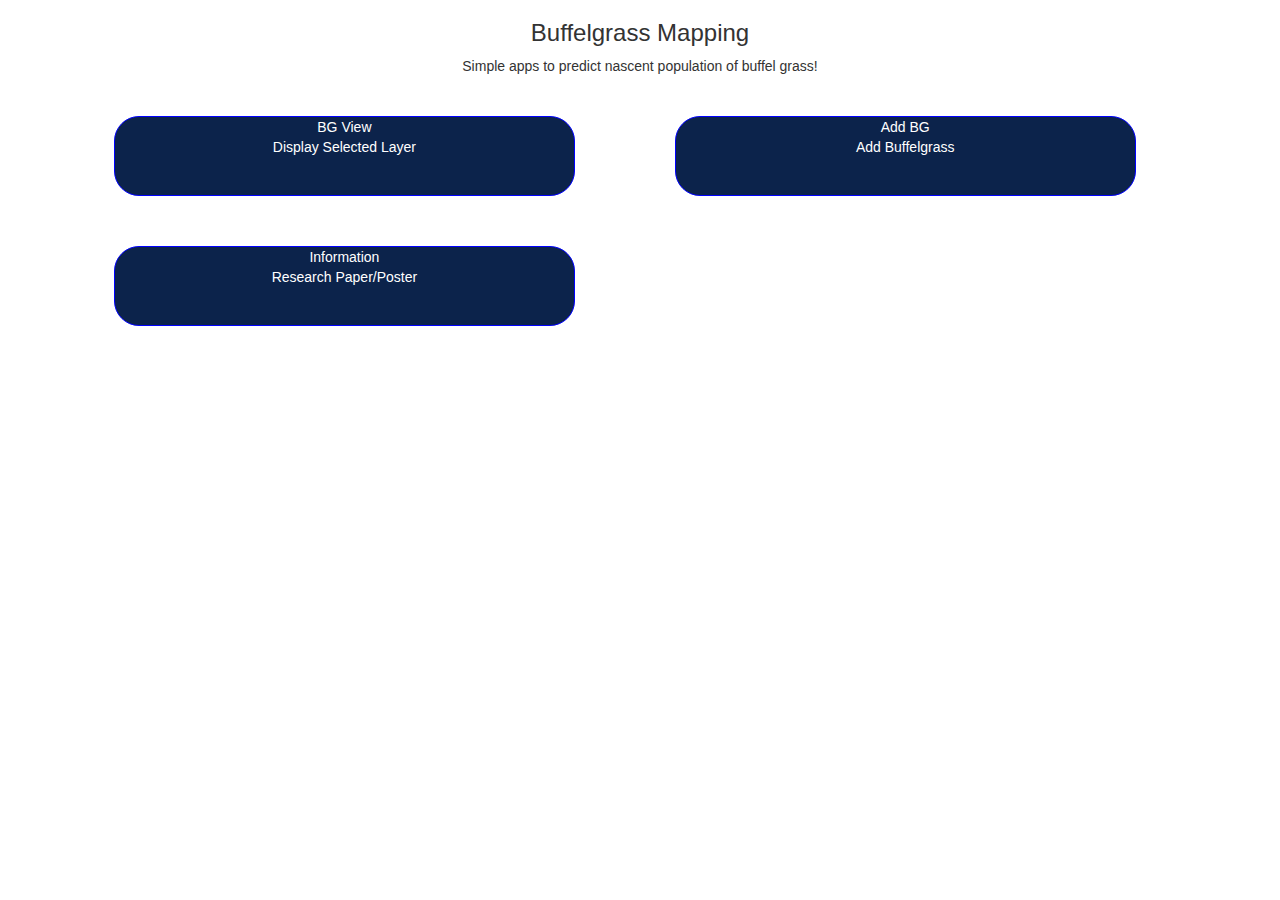
==== BGWebsite/index.html @ f4d99302 "FirstChanges" ====
﻿<!DOCTYPE html>
<html>
<head>
    <title>MasterPage</title>
    <meta charset="utf-8" />
    <title></title>
    <link href="http://netdna.bootstrapcdn.com/bootstrap/3.1.1/css/bootstrap.min.css" rel="stylesheet" />
    <link href="CSS/MainCss.css" rel="stylesheet" />
    <link href="CSS/SecondCSS.css" rel="stylesheet" />
</head>
<body>
    <div class="container">
        <div class="row" style="text-align:center;">
            <h3>Buffelgrass Mapping</h3>
            <p>Simple apps to predict nascent population of buffel grass!</p>
        </div>
        <div class="row">
            <a class="col-md-4 " href="Views/BG/BGView.html">BG View<p style="text-transform:capitalize;">Display Selected Layer</p></a>
            <a class="col-md-4" href="Views/BGAdd/BGAdd.html">Add BG<p style="text-transform:capitalize;">Add buffelgrass</p></a>
            <a class="col-md-4" href="Views/Paper/PaperView.html">Information<p style="text-transform:capitalize;">Research paper/Poster</p></a>
        </div>
    </div>
</body>
</html>
---- BGWebsite/CSS/MainCss.css ----
﻿/*Used for main screen button*/

.col-md-4 {
    width: 40%;
    height: 80px;
    border: 1px solid blue;
    margin-bottom: 20px;
    margin-left: 50px;
    margin-top: 30px;
    margin-right: 50px;
    background: #0C234B;
    color: white;
    text-align: center;
    border-radius: 25px;
}
.btn.focus, .btn:focus, .btn:hover {
    text-decoration: none;
    color: #cc665e;
}
.container {
    position: static;
    width: 90%;
}
/*Used for navigation button*/
.payNav {
    margin-top: 150px;
    margin-bottom: 25px;
}
.button {
    background-color: #ddd; 
    border: none;
    color: white;
    padding: 15px 32px;
    text-align: center;
    text-decoration: none;
    display: inline-block;
    font-size: 16px;
}

.nav-selected {
    background-color: #9EABAE;
}

.nav-default {
    background-color: #ddd;
}
---- BGWebsite/CSS/SecondCSS.css ----
﻿

.btn {
    display: inline-block;
    padding: 6px 12px;
    padding: 0.5rem 1rem;
    margin-bottom: 0;
    font-size: 16px;
    font-size: 1rem;
    font-weight: bold;
    line-height: 1.42857143;
    text-align: center;
    text-transform: uppercase;
    white-space: nowrap;
    vertical-align: middle;
    -ms-touch-action: manipulation;
    touch-action: manipulation;
    cursor: pointer;
    -webkit-user-select: none;
    -moz-user-select: none;
    -ms-user-select: none;
    user-select: none;
    background-image: none;
    border: 0;
    letter-spacing: 0.05em;
}

.btn-default {
    color: #333;
    background-color: #fff;
}

    .btn-default:hover,
    .btn-default:focus,
    .btn-default.focus,
    .btn-default:active,
    .btn-default.active,
    .open > .dropdown-toggle.btn-default {
        color: #333;
        background-color: #e6e6e6;
    }

    .btn-default:active,
    .btn-default.active,
    .open > .dropdown-toggle.btn-default {
        background-image: none;
    }

    .btn-default.disabled,
    .btn-default[disabled],
    fieldset[disabled] .btn-default,
    .btn-default.disabled:hover,
    .btn-default[disabled]:hover,
    fieldset[disabled] .btn-default:hover,
    .btn-default.disabled:focus,
    .btn-default[disabled]:focus,
    fieldset[disabled] .btn-default:focus,
    .btn-default.disabled.focus,
    .btn-default[disabled].focus,
    fieldset[disabled] .btn-default.focus,
    .btn-default.disabled:active,
    .btn-default[disabled]:active,
    fieldset[disabled] .btn-default:active,
    .btn-default.disabled.active,
    .btn-default[disabled].active,
    fieldset[disabled] .btn-default.active {
        background-color: #fff;
    }
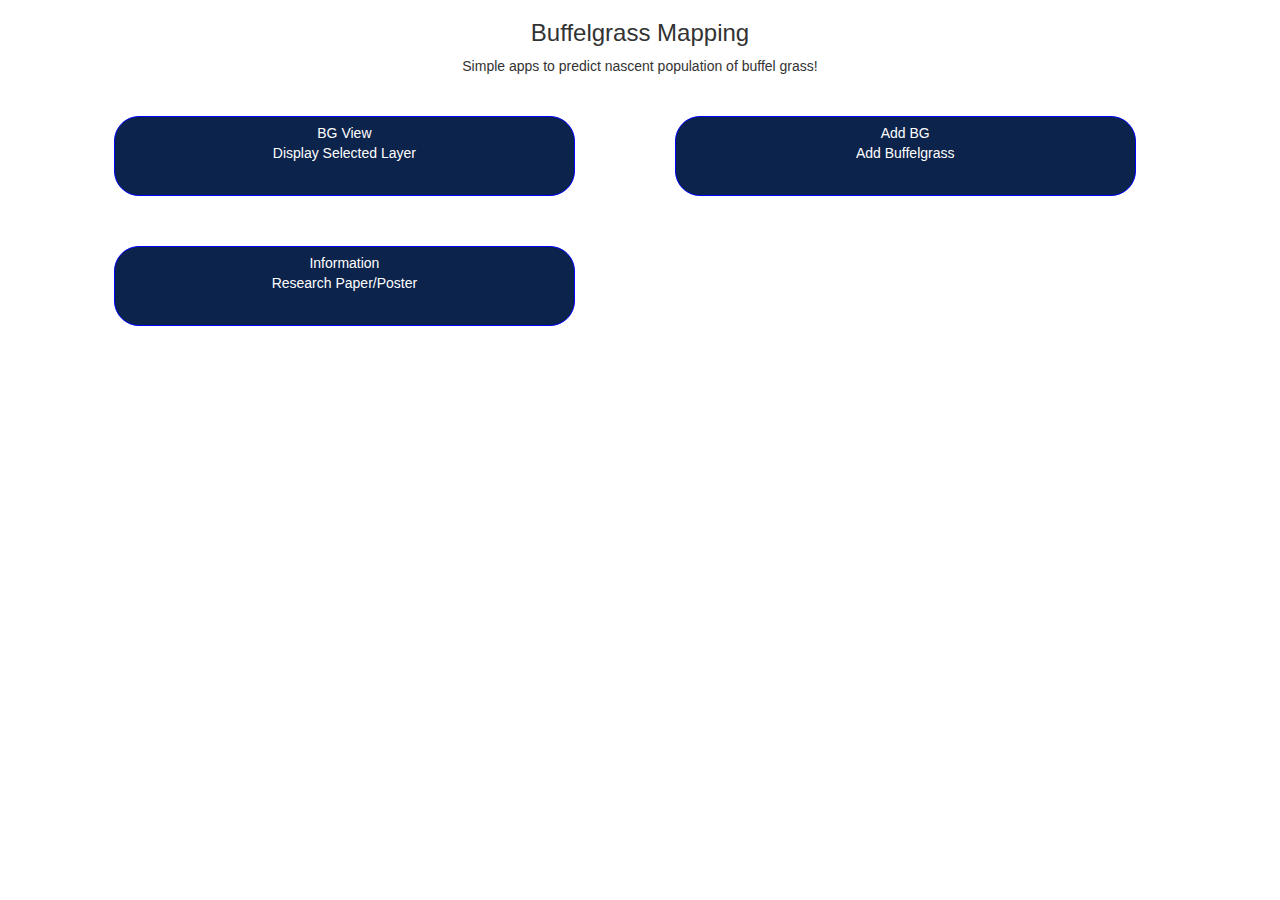
==== commit 2ffbd240: "Committed on December31th 2019 at 9:00 AM." ====
--- a/BGWebsite/index.html
+++ b/BGWebsite/index.html
@@ -15,9 +15,9 @@
             <p>Simple apps to predict nascent population of buffel grass!</p>
         </div>
         <div class="row">
-            <a class="col-md-4 " href="Views/BG/BGView.html">BG View<p style="text-transform:capitalize;">Display Selected Layer</p></a>
-            <a class="col-md-4" href="Views/BGAdd/BGAdd.html">Add BG<p style="text-transform:capitalize;">Add buffelgrass</p></a>
-            <a class="col-md-4" href="Views/Paper/PaperView.html">Information<p style="text-transform:capitalize;">Research paper/Poster</p></a>
+            <a class="col-md-4 btn" href="Views/BG/BGView.html">BG View<p style="text-transform:capitalize;">Display Selected Layer</p></a>
+            <a class="col-md-4 btn" href="Views/BGAdd/BGAdd.html">Add BG<p style="text-transform:capitalize;">Add buffelgrass</p></a>
+            <a class="col-md-4 btn" href="Views/Paper/PaperView.html">Information<p style="text-transform:capitalize;">Research paper/Poster</p></a>
         </div>
     </div>
 </body>
--- a/BGWebsite/CSS/SecondCSS.css
+++ b/BGWebsite/CSS/SecondCSS.css
@@ -2,7 +2,9 @@
 
 .btn {
     display: inline-block;
-    padding: 6px 12px;
+   
+}
+/* padding: 6px 12px;
     padding: 0.5rem 1rem;
     margin-bottom: 0;
     font-size: 16px;
@@ -22,8 +24,7 @@
     user-select: none;
     background-image: none;
     border: 0;
-    letter-spacing: 0.05em;
-}
+    letter-spacing: 0.05em;*/
 
 .btn-default {
     color: #333;
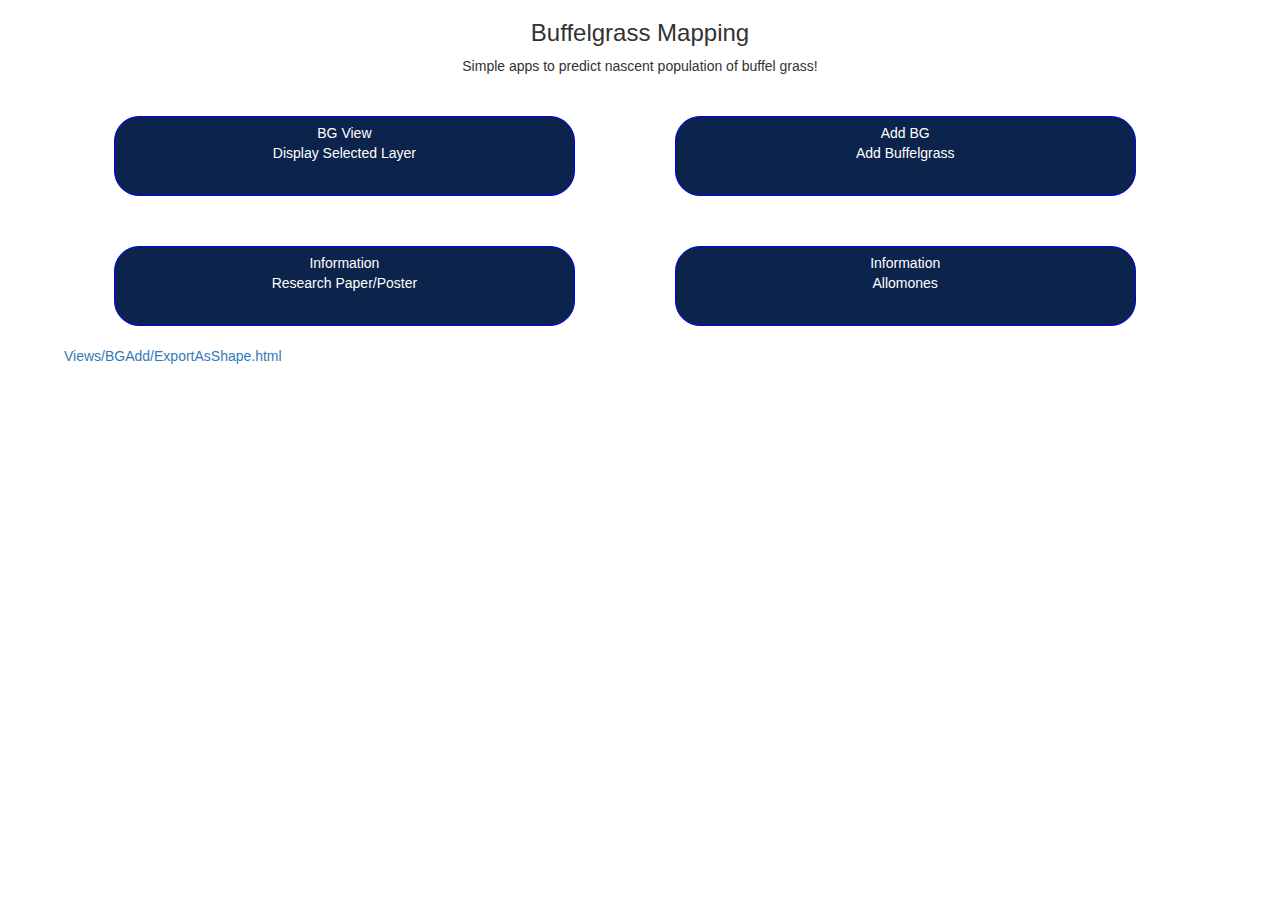
==== commit ac9321bb: "ExportAs Shape File" ====
--- a/BGWebsite/index.html
+++ b/BGWebsite/index.html
@@ -18,6 +18,8 @@
             <a class="col-md-4 btn" href="Views/BG/BGView.html">BG View<p style="text-transform:capitalize;">Display Selected Layer</p></a>
             <a class="col-md-4 btn" href="Views/BGAdd/BGAdd.html">Add BG<p style="text-transform:capitalize;">Add buffelgrass</p></a>
             <a class="col-md-4 btn" href="Views/Paper/PaperView.html">Information<p style="text-transform:capitalize;">Research paper/Poster</p></a>
+            <a class="col-md-4 btn" href="">Information<p style="text-transform:capitalize;">Allomones</p></a>
+            <a href="Views/BGAdd/ExportAsShape.html">Views/BGAdd/ExportAsShape.html</a>
         </div>
     </div>
 </body>
